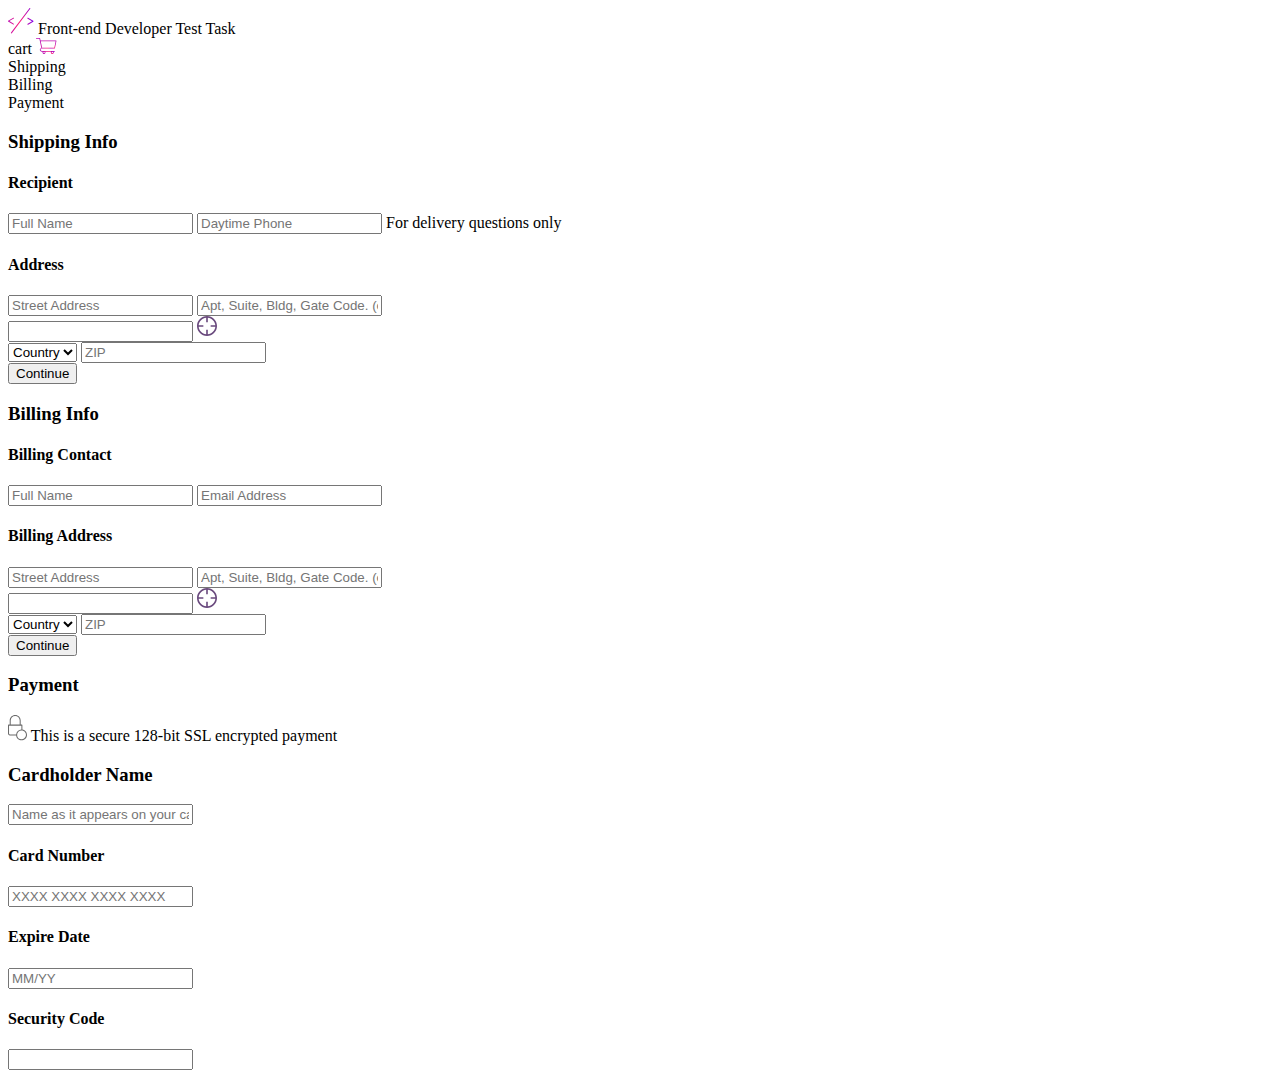
==== index.html @ d533bc6c "changing html name" ====
<!doctype html>
<html lang="en">
<head>
    <meta charset="UTF-8">
    <meta name="viewport"
          content="width=device-width, user-scalable=no, initial-scale=1.0, maximum-scale=1.0, minimum-scale=1.0">
    <meta http-equiv="X-UA-Compatible" content="ie=edge">
    <title>Document</title>
    <link rel="stylesheet" href="/js/js+html+css1.css">
</head>
<body>
<header class="header">

    <div class="head-content">

        <div class="head-name">
            <svg width="26" height="26" viewBox="0 0 26 26" fill="none" xmlns="http://www.w3.org/2000/svg">
                <path fill-rule="evenodd" clip-rule="evenodd" d="M21.4276 0.187426C21.5609 -0.0125741 21.8943 -0.0792408
                 22.0943 0.120759C22.3609 0.320759 22.3609 0.587426 22.2276 0.787426L3.82761 25.1874C3.76095 25.3208 3.56095
                  25.3874 3.42761 25.3874C3.29428 25.3874 3.16095 25.3208 3.09428 25.2541C2.89428 25.1208 2.89428 24.7874
                  3.02761 24.5874L21.4276 0.187426ZM0.0942809 13.5874L5.22761 16.5208C5.29428 16.5874 5.36095 16.5874 5.49428
                  16.5874C5.69428 16.5874 5.82761 16.5208 5.96095 16.3208C6.09428 16.0541 6.02761 15.7874 5.76095 15.6541L1.36095
                   13.1208L5.76095 10.5874C6.02761 10.4541 6.09428 10.1208 5.96095 9.92076C5.82761 9.65409 5.49428 9.58743 5.29428
                    9.72076L0.160948 12.6541L0.0942809 12.7208L0.0276142 12.7874V12.8541V12.9208V12.9874V13.0541V13.1208V13.1874C-0.0390524
                     13.4541 0.0276142 13.5208 0.0942809 13.5874ZM25.3609 13.1208V13.0541V12.9874V12.9208L25.2943 12.8541L25.2276
                     12.7874L20.0943 9.85409C19.8276 9.72076 19.5609 9.78743 19.4276 10.0541C19.2943 10.3208 19.3609 10.5874
                     19.6276 10.7208L24.0276 13.2541L19.6276 15.7874C19.3609 15.9208 19.2943 16.2541 19.4276 16.4541C19.4943
                     16.5874 19.6943 16.7208 19.8943 16.7208C19.9609 16.7208 20.0943 16.7208 20.1609 16.6541L25.2943 13.7208L25.4943
                      13.5208V13.4541V13.3874L25.4943 13.3874C25.392 13.234 25.3682 13.1983 25.3626 13.1599C25.3609 13.1482 25.3609
                       13.1363 25.3609 13.1208Z" fill="url(#paint0_linear)"/>
                <defs>
                    <linearGradient id="paint0_linear" x1="25.4943" y1="0" x2="0" y2="0" gradientUnits="userSpaceOnUse">
                        <stop stop-color="#7E00E8"/>
                        <stop offset="0.541721" stop-color="#FF1876"/>
                        <stop offset="1" stop-color="#BB0CB2"/>
                    </linearGradient>
                </defs>
            </svg>
            <span>Front-end Developer Test Task</span>
        </div>

        <div class="cart">
            <span>cart</span>
            <svg width="21" height="16" viewBox="0 0 21 16" fill="none" xmlns="http://www.w3.org/2000/svg">
                <path fill-rule="evenodd" clip-rule="evenodd" d="M5.81366 10.5839H18.5839C18.6335 10.5839 18.6832 10.5839
                 18.7329 10.5342H18.7826C18.8323 10.5342 18.8323 10.4845 18.8323 10.4845C18.8323 10.4845 18.8323 10.4348
                  18.882 10.4348L18.9317 10.3851V10.3354C18.9317 10.3354 18.9317 10.3354 18.9317 10.2857L20.4224
                  3.03106V2.98137C20.4224 2.98137 20.4224 2.98137 20.4224 2.93168C20.4224 2.93168 20.4224 2.93168 20.4224
                   2.88199C20.4224 2.8323 20.4224 2.8323 20.4224 2.8323C20.4224 2.8323 20.4224 2.78261 20.3727
                   2.78261C20.3727 2.78261 20.3727 2.73292 20.323 2.73292L20.2733 2.68323L20.2236 2.63354C20.2236 2.63354
                    20.1739 2.63354 20.1739 2.58385C20.1739 2.58385 20.1739 2.58385 20.1242 2.58385H20.0745C20.0745 2.58385
                     20.0745 2.58385 20.0248 2.58385H15.8012H14.7578H4.57143L4.07453 0.298137C4.07453 0.298137 4.07453
                     0.298137 4.07453 0.248447C4.07453 0.198758 4.07453 0.198758 4.02484 0.198758C4.02484 0.198758
                     4.02484 0.149068 3.97516 0.149068L3.92547 0.0993789L3.87578 0.0496894C3.87578 0.0496894 3.82609
                     0.0496894 3.82609 0C3.7764 0 3.7764 0 3.72671 0C3.72671 0 3.72671 0 3.67702 0H0.397516C0.198758 0 0
                      0.149068 0 0.397516C0 0.645963 0.149068 0.795031 0.397516 0.795031H3.37888L5.31677 9.93789C4.47205
                      10.1366 3.82609 10.882 3.82609 11.8261C3.82609 12.8696 4.67081 13.764 5.76398 13.764H6.70807C6.55901
                      13.9627 6.50932 14.2112 6.50932 14.5093C6.50932 15.354 7.15528 16 8 16C8.84472 16 9.49068 15.354
                      9.49068 14.5093C9.49068 14.2609 9.3913 13.9627 9.29193 13.764H15.0062C14.8571 13.9627 14.8075 14.2112
                       14.8075 14.5093C14.8075 15.354 15.4534 16 16.2981 16C17.1429 16 17.7888 15.354 17.7888 14.5093C17.7888
                       14.2609 17.6894 13.9627 17.5901 13.764H18.5342C18.7329 13.764 18.9317 13.6149 18.9317 13.3665C18.9317
                       13.118 18.7826 12.9689 18.5342 12.9689H5.81366C5.1677 12.9689 4.62112 12.4224 4.62112 11.7764C4.62112
                       11.1304 5.1677 10.5839 5.81366 10.5839ZM14.8075 3.32919H15.8509H19.6273L18.2857 9.83851H6.1118L4.7205
                       3.32919H14.8075ZM8.79503 14.4596C8.79503 14.8571 8.44721 15.205 8.04969 15.205C7.65217 15.205 7.30435
                       14.8571 7.30435 14.4596C7.30435 14.0621 7.65217 13.7143 8.04969 13.7143C8.44721 13.7143 8.79503 14.0621
                       8.79503 14.4596ZM17.0932 14.4596C17.0932 14.8571 16.7453 15.205 16.3478 15.205C15.9503 15.205 15.6025
                       14.8571 15.6025 14.4596C15.6025 14.0621 15.9503 13.7143 16.3478 13.7143C16.7453 13.7143 17.0932
                       14.0621 17.0932 14.4596Z" fill="url(#paint0_radial)"/>
                <defs>
                    <radialGradient id="paint0_radial" cx="0" cy="0" r="1" gradientUnits="userSpaceOnUse"
                                    gradientTransform="translate(16.3359 12.248) rotate(-143.645) scale(14.6092 7.55667)">
                        <stop stop-color="#7E00E8"/>
                        <stop offset="0.401611" stop-color="#FF1876"/>
                        <stop offset="1" stop-color="#BB0CB2"/>
                    </radialGradient>
                </defs>
            </svg>
        </div>

    </div>

</header>

<div class="main-content">
    <div class="form">
        <div class="links">
            <span class="form-name">Shipping</span>
            <div class="arrow"></div>
            <span>Billing</span>
            <div class="arrow"></div>
            <span>Payment</span>
        </div>

        <form action="" class="form-container">
                      <!--+++++++++++++++++++++++++++++++shipping++++++++++++++++++++++++++-->
            <div class="shipping form-content">
                <h3 class="form-title">Shipping Info</h3>
                <div class="input-field recipient">
                    <h4 class="input-name">Recipient</h4>
                    <input type="text" class="name input" name="name" placeholder="Full Name">
                    <input type="tel" class="phone input" name="phone" placeholder="Daytime Phone">
                    <span class="">For delivery questions only</span>
                </div>
                <div class="input-field address">
                    <h4 class="input-name">Address</h4>
                    <input type="text" class="st-address input" name="address" placeholder="Street Address">
                    <input type="text" class="optional input" name="optional" placeholder="Apt, Suite, Bldg, Gate Code. (optional)">
                </div>
                <div class="input-field location">
                    <input type="text" class="city input" name="city">
                    <svg width="20" height="20" viewBox="0 0 20 20" fill="none" xmlns="http://www.w3.org/2000/svg">
                        <path opacity="0.8" fill-rule="evenodd" clip-rule="evenodd" d="M10 0C4.486 0 0 4.486 0 10C0 15.5138
                        4.486 20 10 20C15.514 20 20 15.5138 20 10C20 4.486 15.514 0 10 0ZM10.8064 13.6452H9.1936V18.3476C5.2114
                        17.9658 2.0342 14.7886 1.6526 10.8064H6.355V9.1936H1.6526C2.0344 5.2114 5.2114 2.0344 9.1936
                        1.6526V6.3548H10.8064V1.6526C14.7886 2.0342 17.9658 5.2112 18.3474 9.1936H13.6452V10.8064H18.3476C17.9658
                        14.7886 14.7886 17.9658 10.8064 18.3474V13.6452Z" fill="#431C5D"/>
                    </svg>
                </div>
                <div class="country">
                    <select name="country" id="ship-country" class="cntry">
                        <option value="country" selected disabled>Country</option>
                    </select>
                    <input type="text" class="zip" name="zip"placeholder="ZIP">
                </div>
                <div class="btn">
                    <input type="button" value="Continue">
                </div>
            </div>

                 <!--+++++++++++++++++++++++++++++billing+++++++++++++++++++++++++++-->

            <div class="billing form-content">
                <h3 class="form-title">Billing Info</h3>
                <div class="input-field bil-cont">
                    <h4 class="input-name">Billing Contact</h4>
                    <input type="text" class="name input" name="name" placeholder="Full Name">
                    <input type="email" class="mail input" name="mail" placeholder="Email Address">
                </div>
                <div class="input-field address">
                    <h4 class="input-name">Billing Address</h4>
                    <input type="text" class="st-address input" name="address" placeholder="Street Address">
                    <input type="text" class="optional input" name="optional" placeholder="Apt, Suite, Bldg, Gate Code. (optional)">
                </div>
                <div class="input-field location">
                    <input type="text" class="city input" name="city">
                    <svg width="20" height="20" viewBox="0 0 20 20" fill="none" xmlns="http://www.w3.org/2000/svg">
                        <path opacity="0.8" fill-rule="evenodd" clip-rule="evenodd" d="M10 0C4.486 0 0 4.486 0 10C0 15.5138
                        4.486 20 10 20C15.514 20 20 15.5138 20 10C20 4.486 15.514 0 10 0ZM10.8064 13.6452H9.1936V18.3476C5.2114
                        17.9658 2.0342 14.7886 1.6526 10.8064H6.355V9.1936H1.6526C2.0344 5.2114 5.2114 2.0344 9.1936
                        1.6526V6.3548H10.8064V1.6526C14.7886 2.0342 17.9658 5.2112 18.3474 9.1936H13.6452V10.8064H18.3476C17.9658
                        14.7886 14.7886 17.9658 10.8064 18.3474V13.6452Z" fill="#431C5D"/>
                    </svg>
                </div>
                <div class="country">
                    <select name="country" id="bil-country" class="cntry">
                        <option value="country" selected disabled>Country</option>
                    </select>
                    <input type="text" class="zip input" name="zip"placeholder="ZIP">
                </div>
                <div class="btn">
                    <input type="button" value="Continue">
                </div>
            </div>

                            <!--+++++++++++++++++++++++++++payment+++++++++++++++++++++++++++++-->

            <div class="payment form-content">
                <h3 class="form-title">Payment</h3>
                <div class="secure">
                    <span>
                        <svg width="19" height="26" viewBox="0 0 19 26" fill="none" xmlns="http://www.w3.org/2000/svg">
                             <path fill-rule="evenodd" clip-rule="evenodd" d="M14.4006 14.5071V10.1378C14.4006 9.85407
                             14.171 9.62412 13.8877 9.62412H12.6984V5.50597C12.6984 2.47008 10.2318 0 7.20015 0C4.16852
                             0 1.70192 2.47008 1.70192 5.50597V9.59601H2.72775V5.50597C2.72775 3.03652 4.73417 1.02727
                             7.20015 1.02727C9.66614 1.02727 11.6726 3.0362 11.6726 5.50597V9.62412H0.512603C0.229314
                             9.62412 0 9.85407 0 10.1378V18.5931C0 19.5969 0.811803 20.4099 1.80987 20.4099H8.11179C8.37137
                              23.183 10.7069 25.361 13.5429 25.361C16.3659 25.361 18.7008 23.2417 18.9741 20.4317C18.9913
                              20.2549 19 20.0746 19 19.8959C19.0003 18.5568 18.5114 17.2681 17.6235 16.2673C16.7805 15.3176
                              15.6367 14.7049 14.4006 14.5071ZM1.02583 18.5975V15.3738C1.02583 15.3735 1.02583 15.3735 1.02583
                              15.3732V10.6514H13.3751V14.4399C10.6158 14.5246 8.36638 16.6651 8.1121 19.3826H1.80987C1.37744
                              19.3829 1.02583 19.0305 1.02583 18.5975ZM17.9536 20.3324C17.7318 22.6138 15.8358 24.334 13.5433
                              24.334C11.0997 24.334 9.11173 22.3432 9.11173 19.8962C9.11173 17.4493 11.0997 15.4585 13.5433
                              15.4585C14.8081 15.4585 16.0158 16.0021 16.8569 16.9497C17.5776 17.762 17.9748 18.8083 17.9748
                              19.8962C17.9745 20.0418 17.9676 20.1887 17.9536 20.3324Z" fill="#6B6B6B"/>
                        </svg>
                    </span>
                    <span>This is a secure 128-bit SSL encrypted payment</span>
                </div>
                <div class="input-field cardholder">
                    <h3 class="input-name ">Cardholder Name</h3>
                    <input type="text" class="card-name input" name="cardholder" placeholder="Name as it appears on your card">
                </div>
                <div class="input-field card-num">
                    <h4 class="input-name ">Card Number</h4>
                    <input type="text" class="card-number input" name="card-number" placeholder="XXXX XXXX XXXX XXXX">
                </div>
                <div class="input-field card-date">
                    <h4 class="input-name">Expire Date</h4>
                    <input type="text" class="expire input" name="card-date" placeholder="MM/YY">
                </div>
                <div class="input-field secure-code">
                    <h4 class="input-name">Security Code</h4>
                    <input type="text" class="sec-code input" name="security-code">
                </div>
            </div>
                                  <!--++++++++++++++++++++++++++++++thanks+++++++++++++++++++++++++++++++-->
            <div class="thanks form-content">
                <h3 class="form-title"></h3>
            </div>

        </form>
    </div>
    <div class="order"></div>
</div>





</body>
</html>
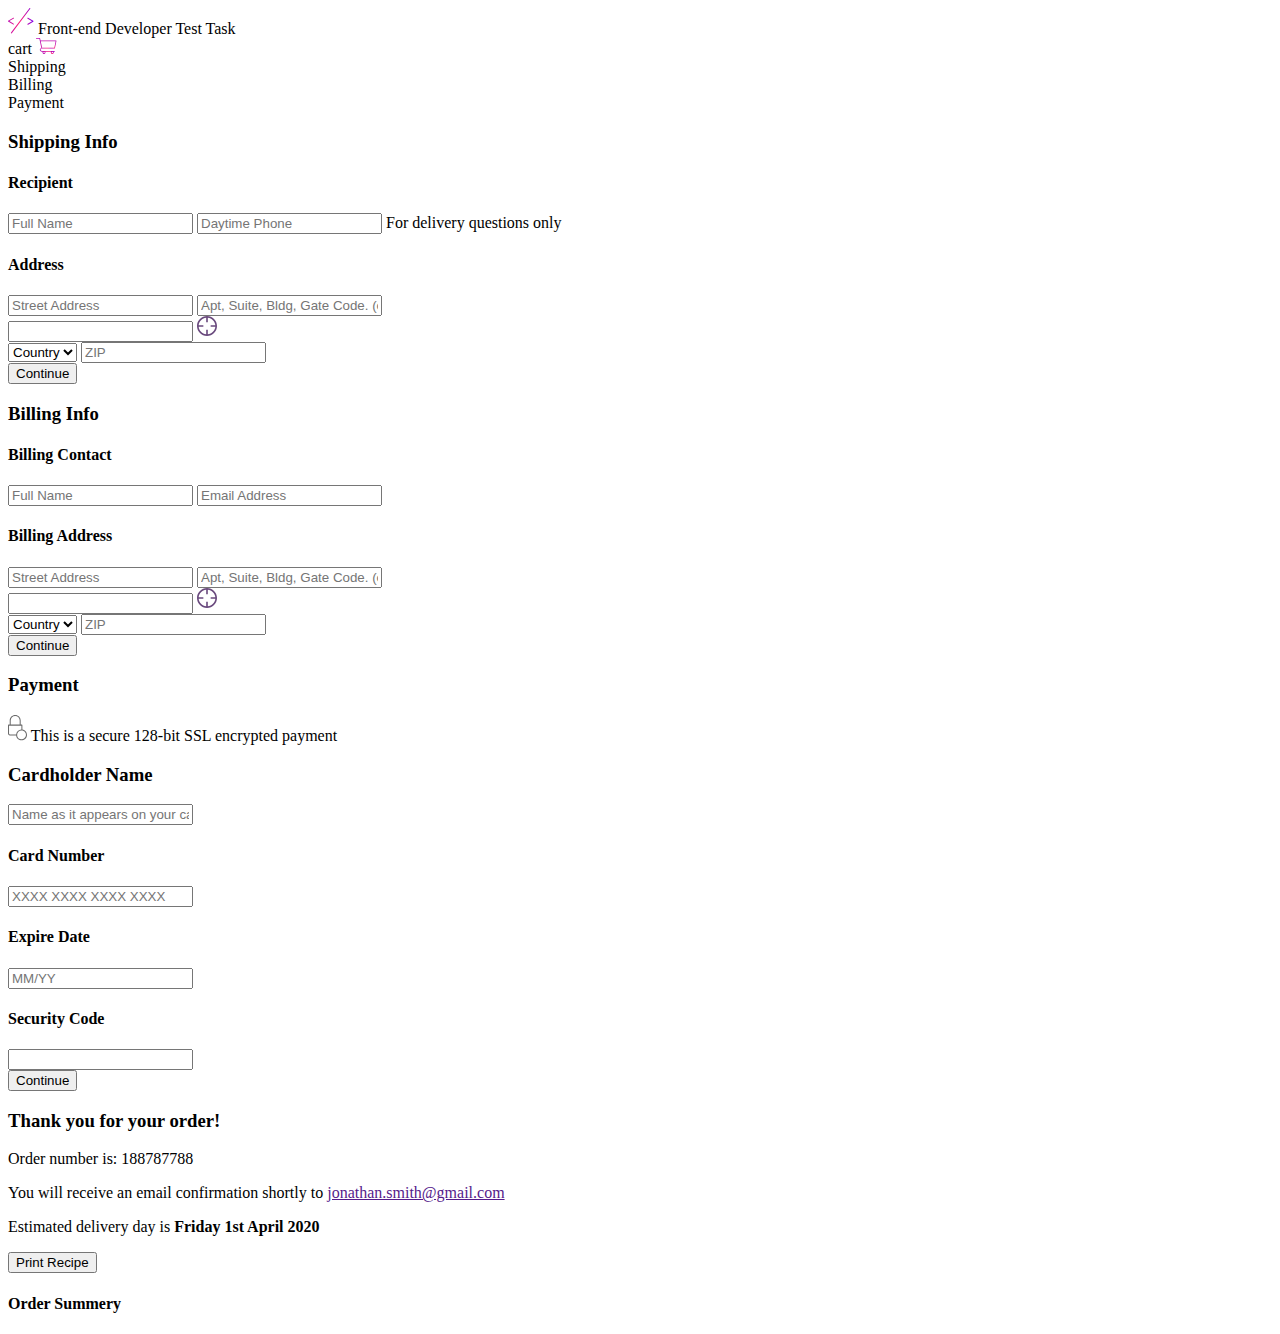
==== commit 5b84dc41: "html updates" ====
--- a/index.html
+++ b/index.html
@@ -202,15 +202,38 @@
                     <h4 class="input-name">Security Code</h4>
                     <input type="text" class="sec-code input" name="security-code">
                 </div>
+                <div class="btn">
+                    <input type="submit" value="Continue">
+                </div>
             </div>
                                   <!--++++++++++++++++++++++++++++++thanks+++++++++++++++++++++++++++++++-->
             <div class="thanks form-content">
-                <h3 class="form-title"></h3>
+                <h3 class="form-title">Thank you for your order!</h3>
+                <div class="order-number">
+                    <p>Order number is: 188787788</p>
+                </div>
+                <div class="message">
+                    <p>You will receive an email confirmation shortly to <a href=""> jonathan.smith@gmail.com</a> </p>
+                </div>
+                <div class="delivery-day">
+                    <p>Estimated delivery day is
+                        <b>Friday 1st April 2020</b>
+                    </p>
+                </div>
+                <div class="print">
+                    <button>Print Recipe</button>
+                </div>
             </div>
 
         </form>
     </div>
-    <div class="order"></div>
+
+    <div class="order">
+        <div class="title">
+            <h4 class="input-name">Order Summery</h4>
+        </div>
+    </div>
+
 </div>
 
 
@@ -218,4 +241,16 @@
 
 
 </body>
-</html>+</html>
+
+
+
+
+
+
+
+
+
+
+
+
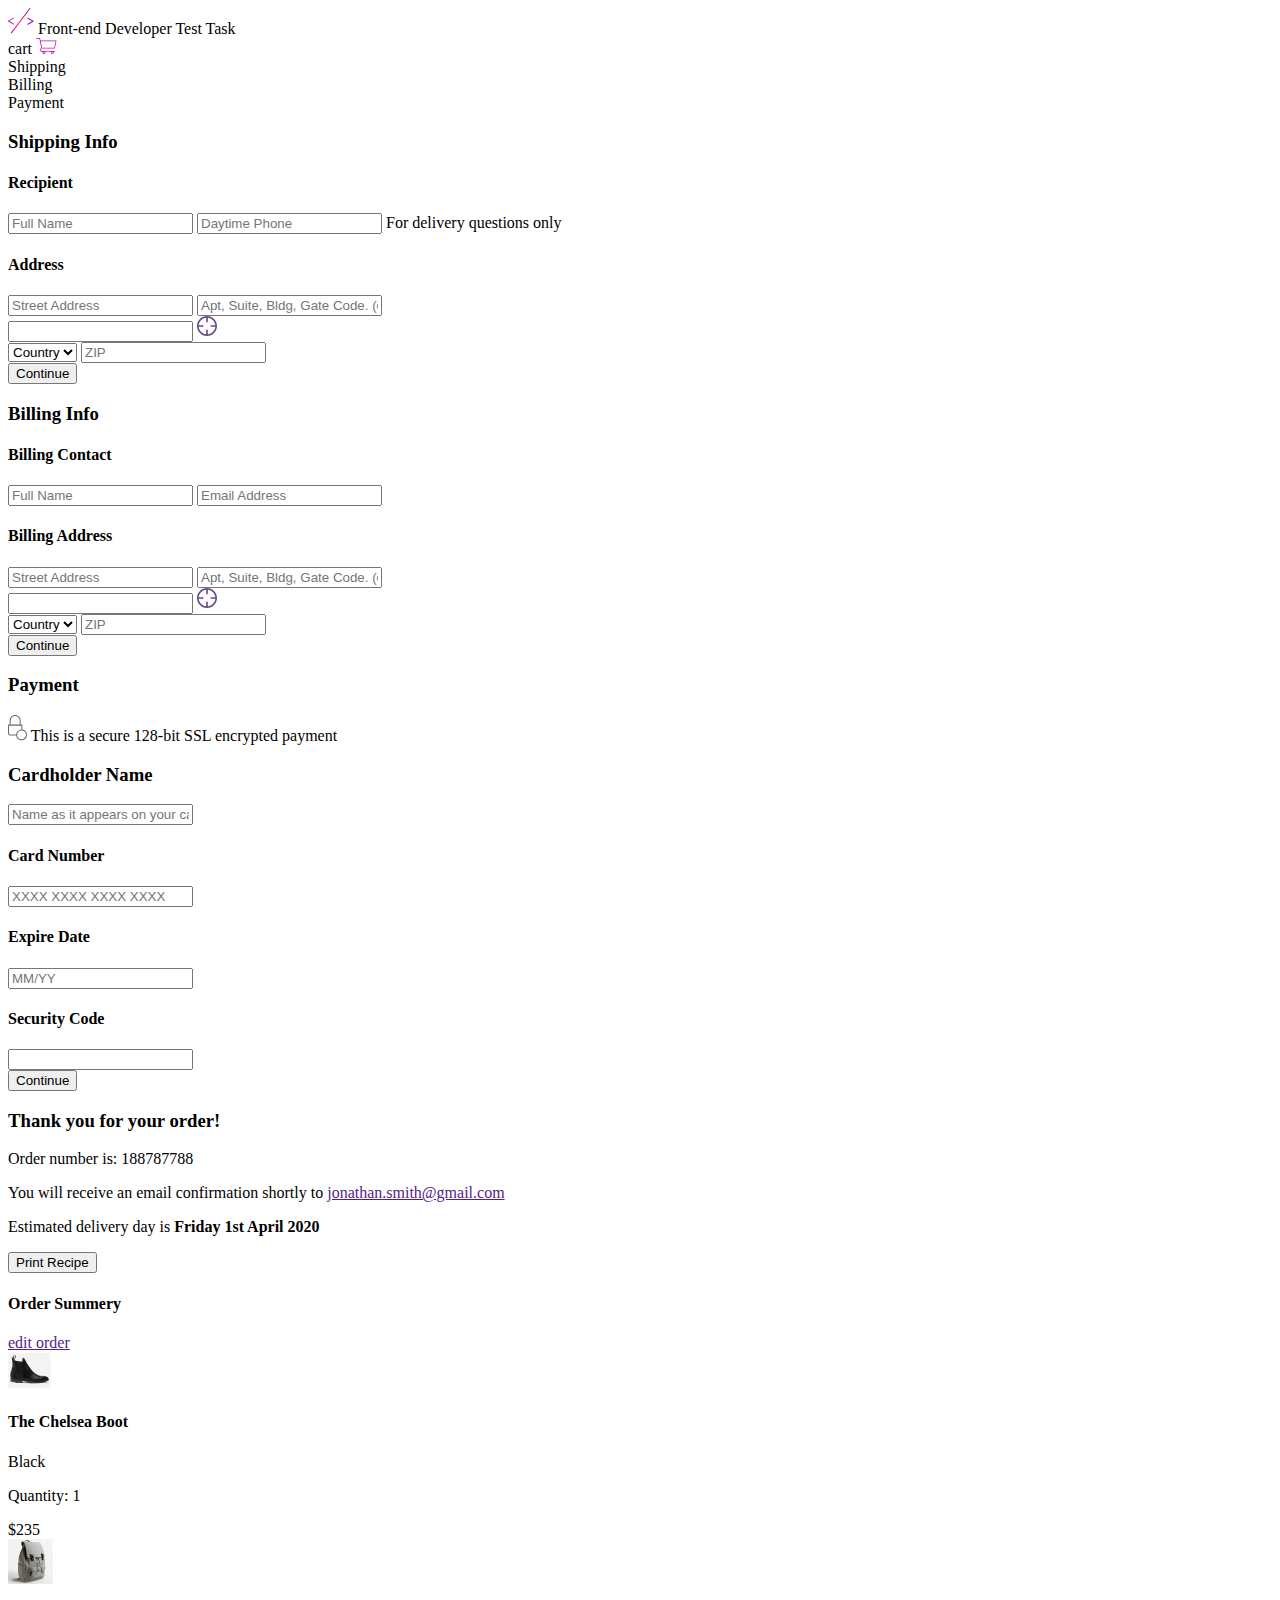
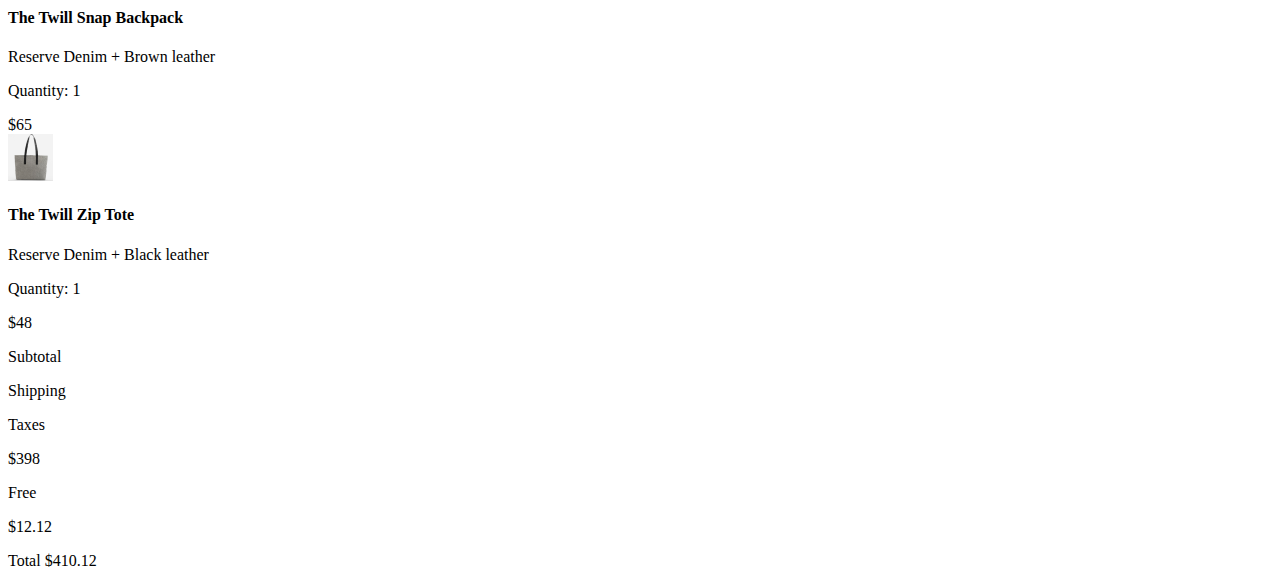
==== commit 11aa25c5: "htmla end" ====
--- a/index.html
+++ b/index.html
@@ -231,10 +231,70 @@
     <div class="order">
         <div class="title">
             <h4 class="input-name">Order Summery</h4>
+            <a href="">edit order</a>
+        </div>
+
+        <div class="item i-1">
+            <div class="item--img">
+                <img src="Pics%20&%20SVG/pic1.png" alt="image">
+            </div>
+            <div class="item-info">
+                <h4 class="item-name">The Chelsea Boot</h4>
+                <p class="item-color">Black</p>
+                <p class="item-qty">Quantity: 1</p>
+            </div>
+            <div class="item-price">
+                <span>$235</span>
+            </div>
+        </div>
+
+        <div class="item i-2">
+            <div class="item--img">
+                <img src="Pics%20&%20SVG/pic2.png" alt="image">
+            </div>
+            <div class="item-info">
+                <h4 class="item-name">The Twill Snap Backpack</h4>
+                <p class="item-color">Reserve Denim + Brown leather</p>
+                <p class="item-qty">Quantity: 1</p>
+            </div>
+            <div class="item-price">
+                <span>$65</span>
+            </div>
+        </div>
+
+        <div class="item i-3">
+            <div class="item--img">
+                <img src="Pics%20&%20SVG/pic3.png" alt="image">
+            </div>
+            <div class="item-info">
+                <h4 class="item-name">The Twill Zip Tote</h4>
+                <p class="item-color">Reserve Denim + Black leather</p>
+                <p class="item-qty">Quantity: 1</p>
+            </div>
+            <div class="item-price">
+                <span>$48</span>
+            </div>
+        </div>
+        <div class="item sum-item">
+            <div class="sum-name">
+                <p>Subtotal</p>
+                <p>Shipping</p>
+                <p>Taxes</p>
+            </div>
+            <div class="sum-price">
+                <p>$398</p>
+                <p>Free</p>
+                <p>$12.12</p>
+            </div>
+        </div>
+        <div class="total">
+            <span>Total</span>
+            <span>$410.12</span>
         </div>
     </div>
 
 </div>
+
 
 
 
